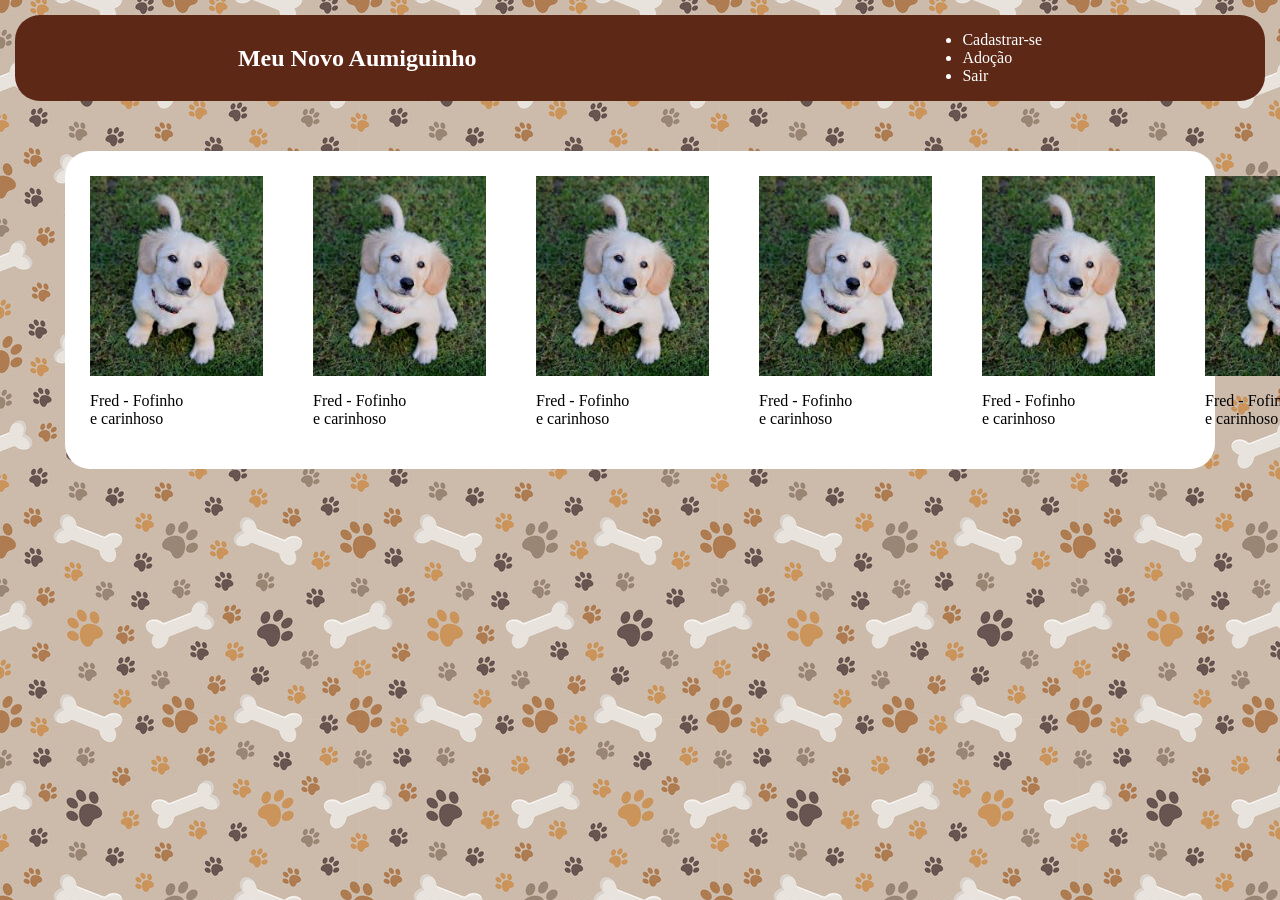
==== Adocao.html @ c5f0656c "add - mudei os html" ====
<html lang="en">

<head>
    <meta charset="UTF-8">
    <meta name="viewport" content="width=device-width, initial-scale=1.0">
    <title>Meu Novo Aumiguinho</title>
    <link rel="stylesheet" href="style.css">

</head>

<body>

    <header>
        <nav>
            <h1>Meu Novo Aumiguinho</h1>
            <ul>
                <li><a href="login.html">Cadastrar-se</a></li>
                <li><a href="Adocao.html">Adoção</a></li>
                <li>Sair</li> 
            </ul>
        </nav>
    </header>

    <main>

         <div class="card" onclick="adotar('Fred - Fofinho e carinhoso')">
        <div class="img"><img src="assets/cachorro_2.jfif"></div>
        <p>Fred - Fofinho e carinhoso</p>
    </div>

     <div class="card" onclick="adotar('Fred - Fofinho e carinhoso')">
        <div class="img"><img src="assets/cachorro_2.jfif"></div>
        <p>Fred - Fofinho e carinhoso</p>
    </div>

     <div class="card" onclick="adotar('Fred - Fofinho e carinhoso')">
        <div class="img"><img src="assets/cachorro_2.jfif"></div>
        <p>Fred - Fofinho e carinhoso</p>
    </div>

     <div class="card" onclick="adotar('Fred - Fofinho e carinhoso')">
        <div class="img"><img src="assets/cachorro_2.jfif"></div>
        <p>Fred - Fofinho e carinhoso</p>
    </div>

     <div class="card" onclick="adotar('Fred - Fofinho e carinhoso')">
        <div class="img"><img src="assets/cachorro_2.jfif"></div>
        <p>Fred - Fofinho e carinhoso</p>
    </div>

    <div class="card" onclick="adotar('Fred - Fofinho e carinhoso')">
        <div class="img"><img src="assets/cachorro_2.jfif"></div>
        <p>Fred - Fofinho e carinhoso</p>
    </div>

    <div class="card" onclick="adotar('Fred - Fofinho e carinhoso')">
        <div class="img"><img src="assets/cachorro_2.jfif"></div>
        <p>Fred - Fofinho e carinhoso</p>
    </div>

    
    <div class="card" onclick="adotar('Fred - Fofinho e carinhoso')">
        <div class="img"><img src="assets/cachorro_2.jfif"></div>
        <p>Fred - Fofinho e carinhoso</p>
    </div>

    </main>

    <footer>

    </footer>
    
    <script src="adocao.js"></script>
</body>
<script src="adocao.js"></script>
</html>
---- style.css ----
nav {
     display: flex;
     justify-content: space-around;
     align-items: center;

     background-color: rgb(94, 40, 23);
     font-family: 'Times New Roman', Times, serif;
     color: white;
     border-radius: 25px;
    text-decoration:dotted

 }

body {
     background-color: rgb(114, 41, 18);
     margin: 15px;
     background-image: url(assets/360_F_517797721_4KUp8uUozfe6A8t2c1Sx1rUflitg1RRQ.jpg);
    
 }

a{
    color: white;
    text-decoration: none;
}

input, select{
    width: 101%;
    padding: 8px;
    margin: 8px 0 15px 0;
    border-radius: 8px;
    border: 1px solid #ccc;
    outline: none;
}



input[type="radio"] {
    width: auto;
    margin-right: 5px;
}

button {
    margin-bottom: 10px;
    height: 150px;
    width: 100%;
    padding: 10px;
    background-color: #6da798;
    color: white;
    border: none;
    border-radius: 10px;
    cursor: pointer;
    font-weight: bold;
    transition: 0.3s;
}

button:hover {
    background-color: #695dd6;
}

#resultado {
    margin-top: 20px;
    font-weight: bold;
    color: green;
    text-align: center;
}

main {
    background-color: white;
    padding: 25px;
    border-radius: 25px;
    margin: 50px;
    display: flex;
    gap: 123px;
    align-items: center;
    
}

.card {
width: 100px;

}

img {
    height: 200px;
}
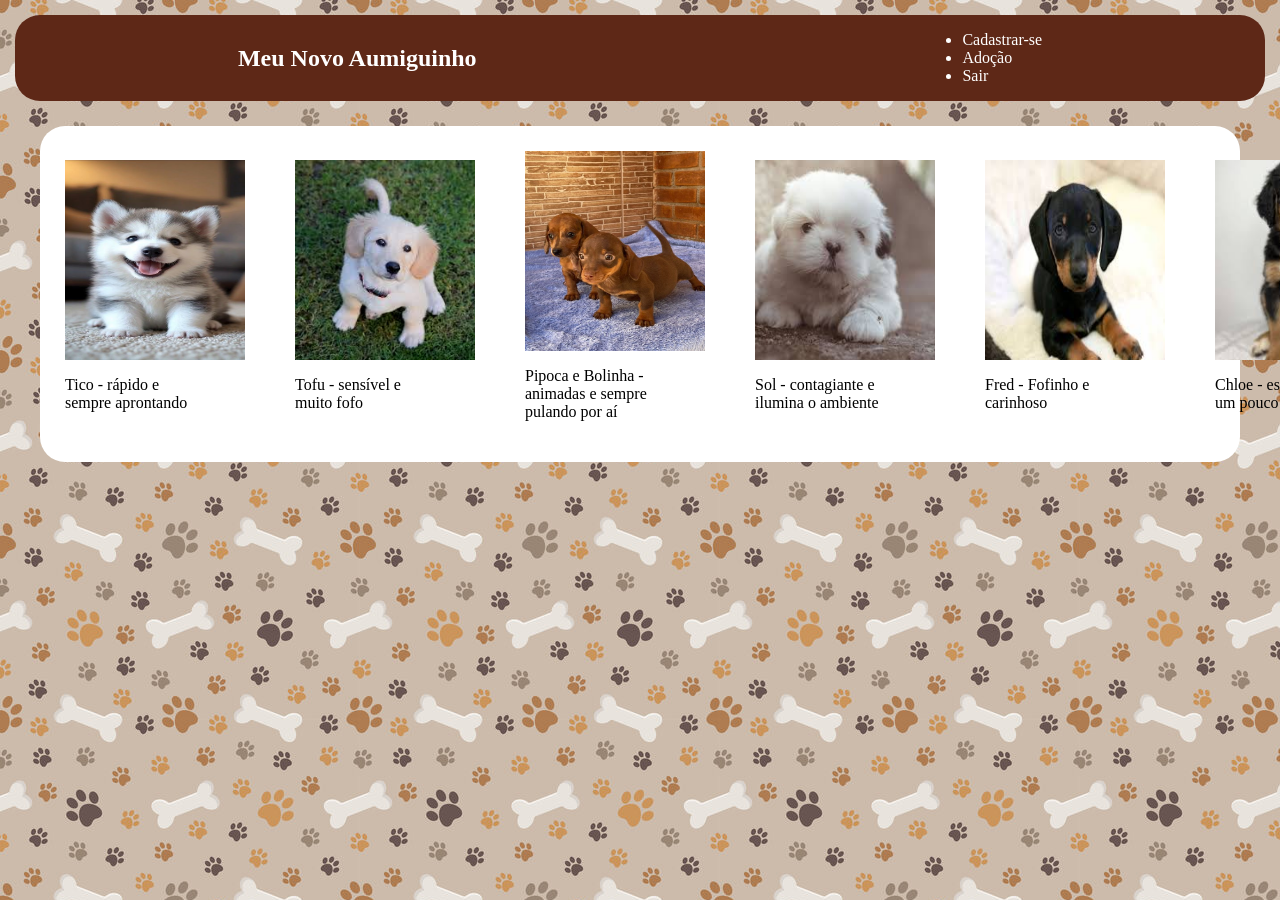
==== commit 9663f800: "add - adicionei novos cãeszinhos e melhorei o css" ====
--- a/Adocao.html
+++ b/Adocao.html
@@ -16,52 +16,52 @@
             <ul>
                 <li><a href="login.html">Cadastrar-se</a></li>
                 <li><a href="Adocao.html">Adoção</a></li>
-                <li>Sair</li> 
+                <li><a href="">Sair</a></li> 
             </ul>
         </nav>
     </header>
 
-    <main>
+    <main class="main1">
 
-         <div class="card" onclick="adotar('Fred - Fofinho e carinhoso')">
+         <div class="card" onclick="adotar('Tico - rápido e sempre aprontando')">
+        <div class="img"><img src="assets/cachorro_1.jpg"></div>
+        <p>Tico - rápido e sempre aprontando</p>
+    </div>
+
+     <div class="card" onclick="adotar('Tofu - sensível e muito fofo')">
         <div class="img"><img src="assets/cachorro_2.jfif"></div>
+        <p> Tofu - sensível e muito fofo</p>
+    </div>
+
+     <div class="card" onclick="adotar('Pipoca e Bolinha - animadas e sempre pulando por aí')">
+        <div class="img"><img src="assets/cachorro_3.jpeg"></div>
+        <p>Pipoca e Bolinha - animadas e sempre pulando por aí</p>
+    </div>
+
+     <div class="card" onclick="adotar('Sol - contagiante e ilumina o ambiente')">
+        <div class="img"><img src="assets/cachorro_4.jfif"></div>
+        <p>Sol - contagiante e ilumina o ambiente</p>
+    </div>
+
+     <div class="card" onclick="adotar('Fred - Fofinho e carinhoso')">
+        <div class="img"><img src="assets/cachorro_5.jfif"></div>
         <p>Fred - Fofinho e carinhoso</p>
     </div>
 
-     <div class="card" onclick="adotar('Fred - Fofinho e carinhoso')">
-        <div class="img"><img src="assets/cachorro_2.jfif"></div>
-        <p>Fred - Fofinho e carinhoso</p>
+    <div class="card" onclick="adotar('Chloe - esperta e um pouco tímida')">
+        <div class="img"><img src="assets/cachorro_6.jfif"></div>
+        <p>Chloe - esperta e um pouco tímida</p>
     </div>
 
-     <div class="card" onclick="adotar('Fred - Fofinho e carinhoso')">
-        <div class="img"><img src="assets/cachorro_2.jfif"></div>
-        <p>Fred - Fofinho e carinhoso</p>
-    </div>
-
-     <div class="card" onclick="adotar('Fred - Fofinho e carinhoso')">
-        <div class="img"><img src="assets/cachorro_2.jfif"></div>
-        <p>Fred - Fofinho e carinhoso</p>
-    </div>
-
-     <div class="card" onclick="adotar('Fred - Fofinho e carinhoso')">
-        <div class="img"><img src="assets/cachorro_2.jfif"></div>
-        <p>Fred - Fofinho e carinhoso</p>
-    </div>
-
-    <div class="card" onclick="adotar('Fred - Fofinho e carinhoso')">
-        <div class="img"><img src="assets/cachorro_2.jfif"></div>
-        <p>Fred - Fofinho e carinhoso</p>
-    </div>
-
-    <div class="card" onclick="adotar('Fred - Fofinho e carinhoso')">
-        <div class="img"><img src="assets/cachorro_2.jfif"></div>
-        <p>Fred - Fofinho e carinhoso</p>
+    <div class="card" onclick="adotar('Theo - inteligente e calmo')">
+        <div class="img"><img src="assets/cachorro_7.jfif"></div>
+        <p>Theo - inteligente e calmo </p>
     </div>
 
     
-    <div class="card" onclick="adotar('Fred - Fofinho e carinhoso')">
-        <div class="img"><img src="assets/cachorro_2.jfif"></div>
-        <p>Fred - Fofinho e carinhoso</p>
+    <div class="card" onclick="adotar('Mimi - pequena e cheia de charme')">
+        <div class="img"><img src="assets/cachorro_8.jfif"></div>
+        <p>Mimi - pequena e cheia de charme</p>
     </div>
 
     </main>
--- a/style.css
+++ b/style.css
@@ -41,7 +41,7 @@
 
 button {
     margin-bottom: 10px;
-    height: 150px;
+    height: 100px;
     width: 100%;
     padding: 10px;
     background-color: #6da798;
@@ -64,23 +64,39 @@
     text-align: center;
 }
 
-main {
+.main1 {
     background-color: white;
     padding: 25px;
     border-radius: 25px;
-    margin: 50px;
+    margin: 25px;
     display: flex;
-    gap: 123px;
+    gap: 100px;
     align-items: center;
+   
+    
     
 }
 
 .card {
-width: 100px;
+width: 130px;
+
 
 }
 
 img {
     height: 200px;
+    width:180px;
 }
 
+#formAdocao {
+    
+
+    background-color: white;
+    padding: 25px;
+    border-radius: 25px;
+    margin: 25px;
+    
+    
+    
+}
+
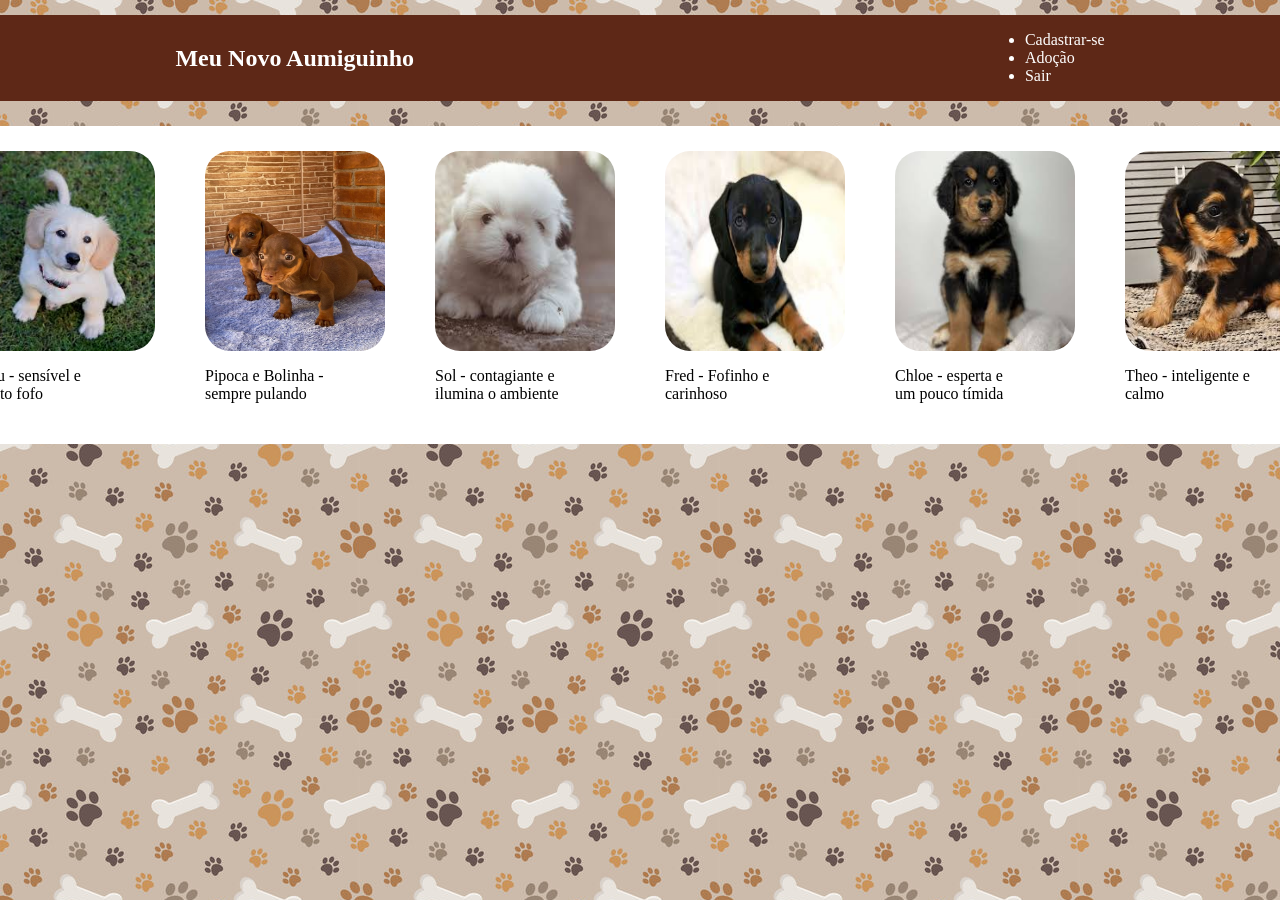
==== commit 733e07bf: "add - terminei arrumando alguns problemas" ====
--- a/Adocao.html
+++ b/Adocao.html
@@ -35,7 +35,7 @@
 
      <div class="card" onclick="adotar('Pipoca e Bolinha - animadas e sempre pulando por aí')">
         <div class="img"><img src="assets/cachorro_3.jpeg"></div>
-        <p>Pipoca e Bolinha - animadas e sempre pulando por aí</p>
+        <p>Pipoca e Bolinha - sempre pulando</p>
     </div>
 
      <div class="card" onclick="adotar('Sol - contagiante e ilumina o ambiente')">
@@ -73,4 +73,5 @@
     <script src="adocao.js"></script>
 </body>
 <script src="adocao.js"></script>
+<script src="script.js"></script>
 </html>
--- a/style.css
+++ b/style.css
@@ -7,7 +7,11 @@
      font-family: 'Times New Roman', Times, serif;
      color: white;
      border-radius: 25px;
-    text-decoration:dotted
+    text-decoration:dotted;
+    align-items: center;
+    
+    
+    
 
  }
 
@@ -15,6 +19,9 @@
      background-color: rgb(114, 41, 18);
      margin: 15px;
      background-image: url(assets/360_F_517797721_4KUp8uUozfe6A8t2c1Sx1rUflitg1RRQ.jpg);
+     display: flex;
+    flex-direction: column;
+    align-items: center;
     
  }
 
@@ -71,8 +78,9 @@
     margin: 25px;
     display: flex;
     gap: 100px;
-    align-items: center;
-   
+    width: 1790px;
+    
+    
     
     
 }
@@ -86,6 +94,10 @@
 img {
     height: 200px;
     width:180px;
+    border-radius: 25px;
+    border: 3px;
+    box-shadow: black;
+  
 }
 
 #formAdocao {
@@ -95,8 +107,18 @@
     padding: 25px;
     border-radius: 25px;
     margin: 25px;
+    width: 500px;
+    align-items: center;
+    justify-content: center;
     
     
     
 }
 
+header {
+    width: 1500px;
+}
+
+.gif {
+    align-items: center;
+}
